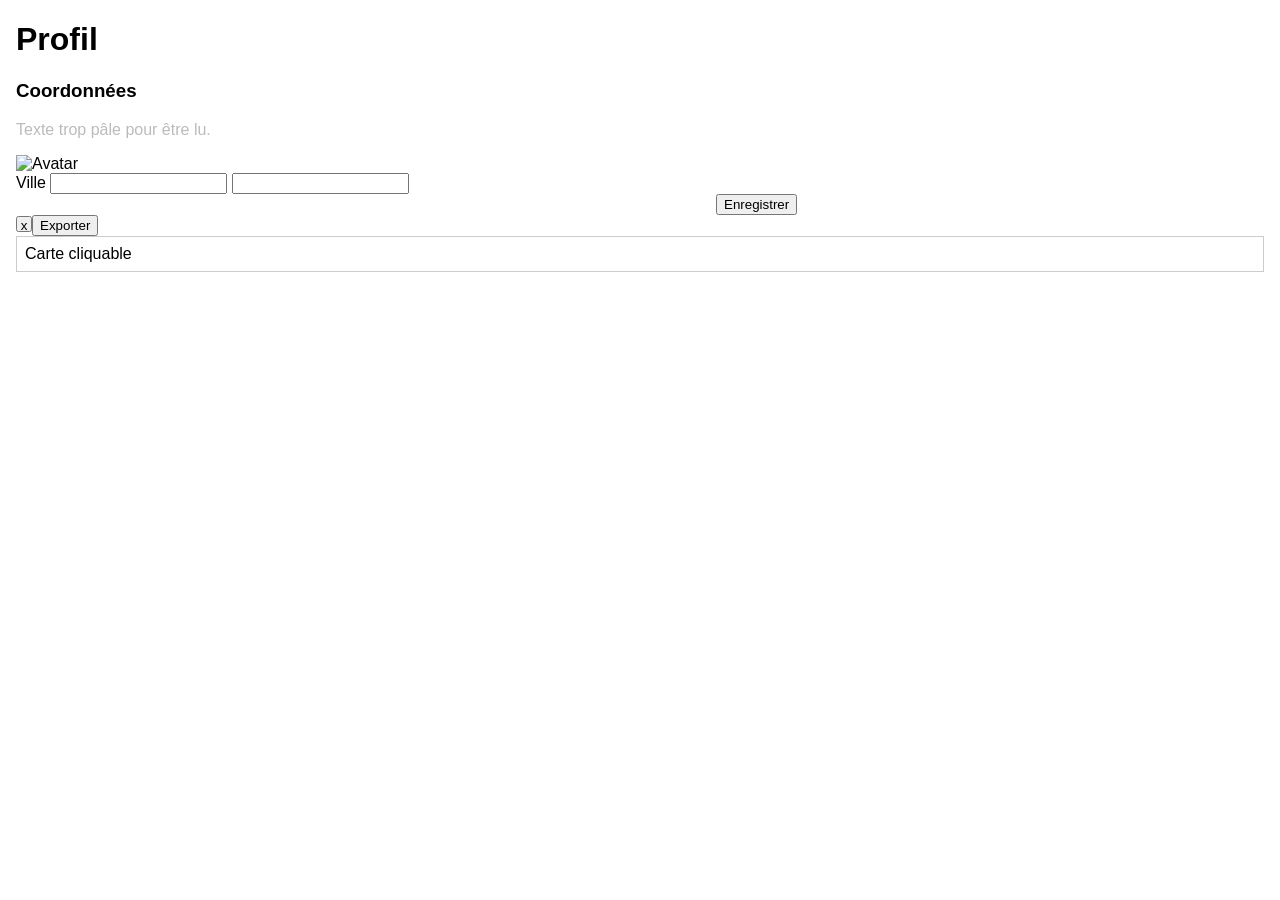
==== tests/qa_app/ui.html @ fff57339 "Add QA checks, audits, persistence recipes and campaign memory - A catalog of 69 QA checks with inte" ====
<!doctype html>
<html>
<head>
<meta charset="utf-8">
<meta name="viewport" content="width=device-width, initial-scale=1, maximum-scale=1">
<title>Profil</title>
<style>
  body { font-family: sans-serif; margin: 16px; }
  .wide { width: 900px; }
  .faint { color: #bbbbbb; }
  .tiny { width: 16px; height: 16px; padding: 0; }
  .card { cursor: pointer; border: 1px solid #ccc; padding: 8px; }
  button:focus { outline: none; }
</style>
</head>
<body>
<h1>Profil</h1>
<h3>Coordonnées</h3>
<p class="faint">Texte trop pâle pour être lu.</p>
<img src="/missing.png" alt="Avatar">
<form class="wide" onsubmit="event.preventDefault(); document.getElementById('done').textContent = 'Enregistré'">
  <label for="city">Ville</label> <input id="city">
  <input id="nickname">
  <button type="submit" style="margin-left: 700px">Enregistrer</button>
</form>
<button class="tiny" aria-label="Fermer">x</button><button id="crash" onclick="null.boom()">Exporter</button>
<div class="card" onclick="this.textContent = 'Ouvert'">Carte cliquable</div>
<p id="done" role="status"></p>
</body>
</html>
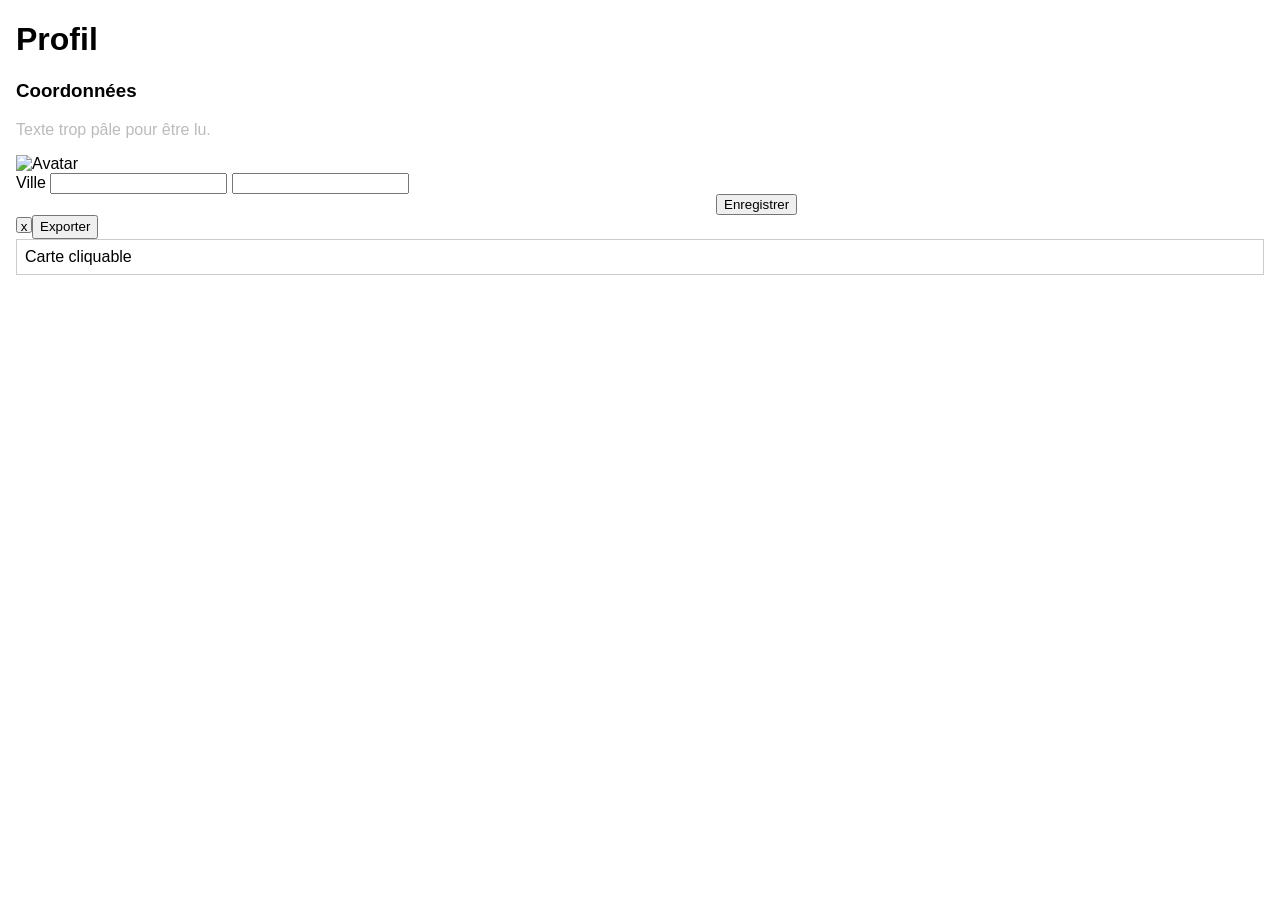
==== commit d937f36e: "Cut resource use, load large reports progressively and harden reliability (#17) Session memory and l" ====
--- a/tests/qa_app/ui.html
+++ b/tests/qa_app/ui.html
@@ -9,6 +9,8 @@
   .wide { width: 900px; }
   .faint { color: #bbbbbb; }
   .tiny { width: 16px; height: 16px; padding: 0; }
+  /* The small target's 24px circle intersects this full-size adjacent target. */
+  #crash { min-height: 24px; }
   .card { cursor: pointer; border: 1px solid #ccc; padding: 8px; }
   button:focus { outline: none; }
 </style>
